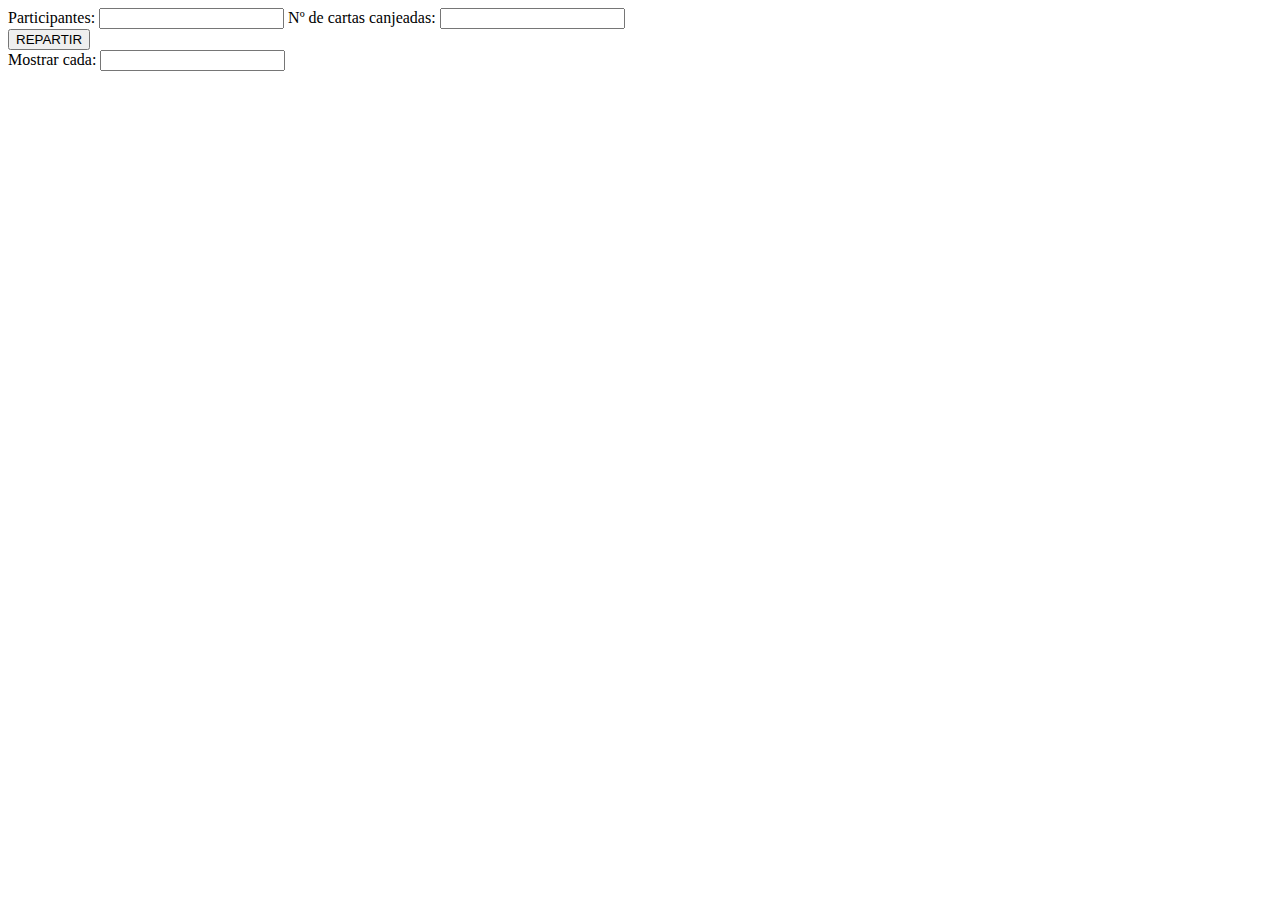
==== index.html @ ceeef865 "añadir mostrar" ====
<!DOCTYPE html>
<html>
    <head>
        <meta http-equiv="Content-Type" content="text/html" charset="UTF-8">
        <title>Repartidor de cofres</title>
        <link rel="preconnect" href="https://fonts.googleapis.com"/>
        <link rel="preconnect" href="https://fonts.gstatic.com" crossorigin/>
        <link href="https://fonts.googleapis.com/css2?family=Quicksand&display=swap" rel="stylesheet"/>
        <link rel="stylesheet" href="index.css"/>
        <script src="index.js"></script>
    </head>
    <body>
        <label for="participantes">Participantes: </label>       
        <input type="text" name="participantes" id="participantes">    
        <label for="cofres">Nº de cartas canjeadas: </label>
        <input type="number" name="cofres" id="cofres"><br/>
        <input type="button" value="REPARTIR" id="repartir" onclick="repartir();">
        <div id="resultado">
            <label for="intervalo">Mostrar cada: </label>       
            <input type="number" name="intervalo" id="intervalo"><br/>
        </div> 
    </body>
</html>
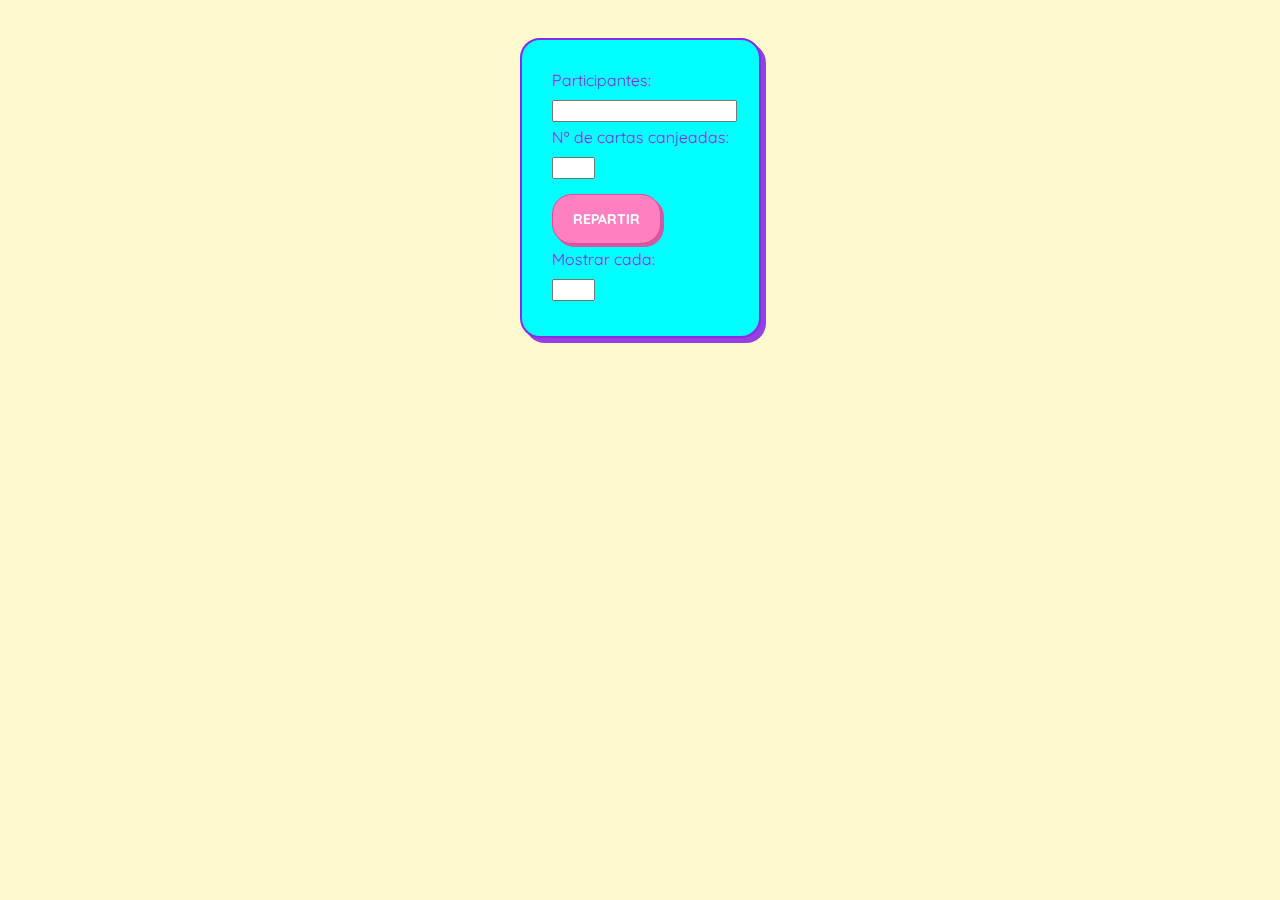
==== commit 39d410a3: "adicion de estilo" ====
--- a/index.html
+++ b/index.html
@@ -3,21 +3,39 @@
     <head>
         <meta http-equiv="Content-Type" content="text/html" charset="UTF-8">
         <title>Repartidor de cofres</title>
+        <link rel="icon" href="favicon.ico">
         <link rel="preconnect" href="https://fonts.googleapis.com"/>
         <link rel="preconnect" href="https://fonts.gstatic.com" crossorigin/>
         <link href="https://fonts.googleapis.com/css2?family=Quicksand&display=swap" rel="stylesheet"/>
         <link rel="stylesheet" href="index.css"/>
+        <style>
+            /* Chrome, Safari, Edge, Opera */
+            input::-webkit-outer-spin-button,
+            input::-webkit-inner-spin-button {
+              -webkit-appearance: none;
+              margin: 0;
+            }
+            
+            /* Firefox */
+            input[type=number] {
+              -moz-appearance: textfield;
+            }
+            </style>
         <script src="index.js"></script>
     </head>
     <body>
-        <label for="participantes">Participantes: </label>       
-        <input type="text" name="participantes" id="participantes">    
-        <label for="cofres">Nº de cartas canjeadas: </label>
-        <input type="number" name="cofres" id="cofres"><br/>
-        <input type="button" value="REPARTIR" id="repartir" onclick="repartir();">
-        <div id="resultado">
-            <label for="intervalo">Mostrar cada: </label>       
-            <input type="number" name="intervalo" id="intervalo"><br/>
-        </div> 
+        <div id="conjunto">
+            <div id="formulario">
+                <label for="participantes">Participantes: </label><br/>       
+                <input type="text" name="participantes" id="participantes"><br/>    
+                <label for="cofres">Nº de cartas canjeadas: </label><br/>
+                <input type="number" name="cofres" id="cofres"><br/>
+                <input type="button" value="REPARTIR" id="repartir" class="boton" onclick="repartir();">
+            </div>
+            <div id="resultado">
+                <label for="intervalo">Mostrar cada: </label><br/>       
+                <input type="number" name="intervalo" id="intervalo">
+            </div> 
+        </div>
     </body>
 </html>--- a/index.css
+++ b/index.css
@@ -0,0 +1,59 @@
+*{
+    font-family: "Quicksand", sans-serif;
+}
+body{
+    background-color: lemonchiffon;
+    padding: 10px;
+}
+#conjunto{
+    color: blueviolet;
+    border: 2px solid blueviolet;
+    border-radius: 20px;
+    width: fit-content;
+    height: fit-content;
+    background-color: aqua;
+    padding: 30px;
+    box-shadow: 5px 5px rgba(137, 43, 226, 0.9);
+    margin: 20px auto;
+}
+input, label, p{
+    margin: 10px auto 5px auto;
+}
+table{
+    text-align: center;
+}
+.amount{
+    color: #eb4698;
+    font-weight: bold;
+}
+.name{
+    text-decoration: underline dotted;
+}
+.boton{
+    border-radius: 20px;
+    background-color: #ff80c0;
+    border: 1px solid #eb4698;
+    color: white;
+    font-weight: bold;
+    padding: 15px 20px;
+    text-align: center;
+    text-decoration: none;
+    display: inline-block;
+    font-size: 14px;
+    box-shadow: 3px 3px #eb4699e5;
+}
+strong{
+    color: #eb4698;
+}
+table{
+    margin: 15px auto;
+    padding: 5px;
+    border: 2px solid blueviolet;
+    border-radius: 20px;
+}
+#cofres, #intervalo{
+    width: 35px
+}
+#participantes{
+    width: 100%;
+}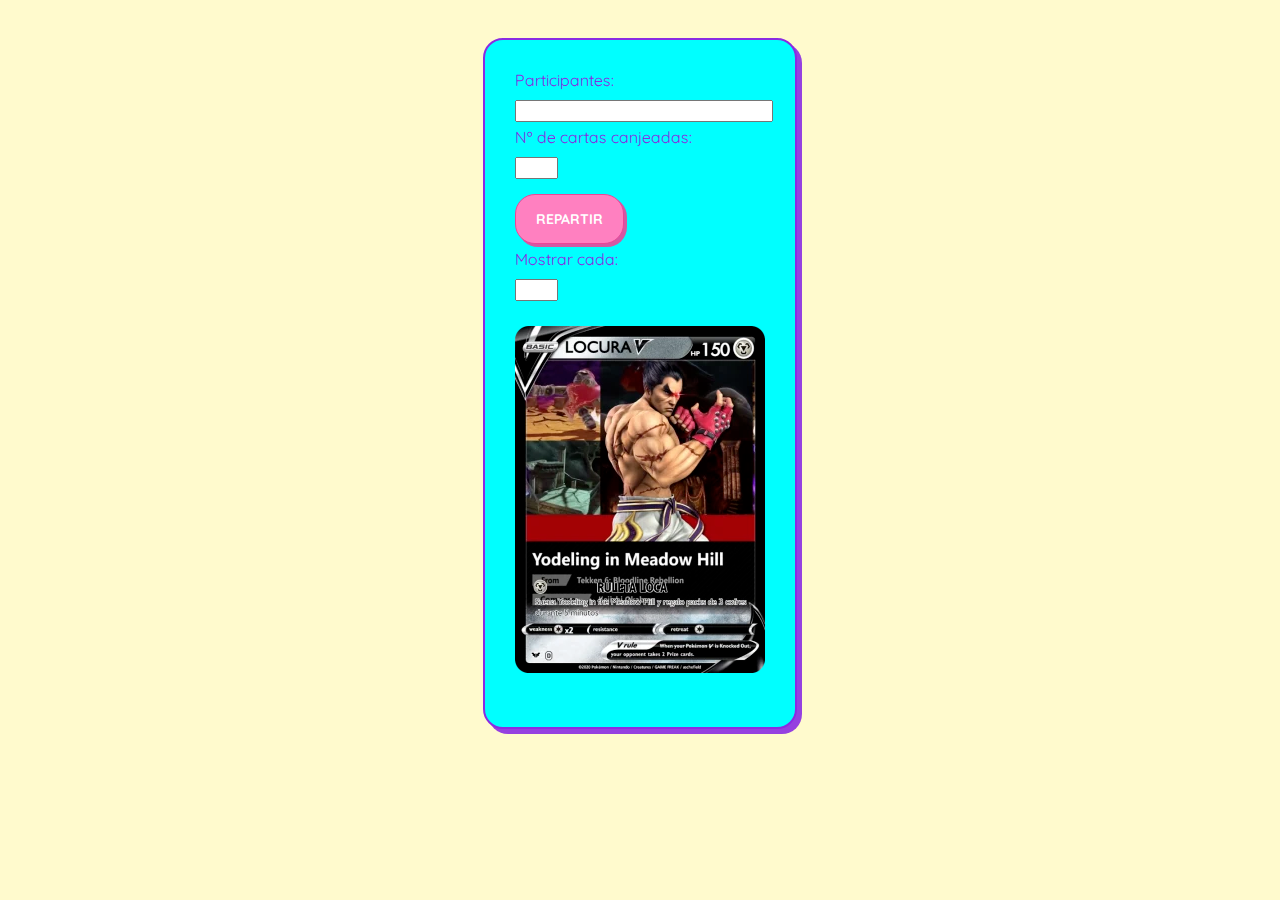
==== commit c0c1d526: "yodleling" ====
--- a/index.html
+++ b/index.html
@@ -7,7 +7,6 @@
         <link rel="preconnect" href="https://fonts.googleapis.com"/>
         <link rel="preconnect" href="https://fonts.gstatic.com" crossorigin/>
         <link href="https://fonts.googleapis.com/css2?family=Quicksand&display=swap" rel="stylesheet"/>
-        <link rel="stylesheet" href="index.css"/>
         <style>
             /* Chrome, Safari, Edge, Opera */
             input::-webkit-outer-spin-button,
@@ -20,7 +19,8 @@
             input[type=number] {
               -moz-appearance: textfield;
             }
-            </style>
+        </style>
+        <link rel="stylesheet" href="index.css"/>
         <script src="index.js"></script>
     </head>
     <body>
@@ -35,7 +35,8 @@
             <div id="resultado">
                 <label for="intervalo">Mostrar cada: </label><br/>       
                 <input type="number" name="intervalo" id="intervalo">
-            </div> 
+            </div>
+            <img id="yodelingCard" src="./yodeling.png" alt="YODELING" onclick="toYodeling();"/> 
         </div>
     </body>
 </html>--- a/index.css
+++ b/index.css
@@ -56,4 +56,7 @@
 }
 #participantes{
     width: 100%;
+}
+#yodelingCard{
+    margin: 20px auto;
 }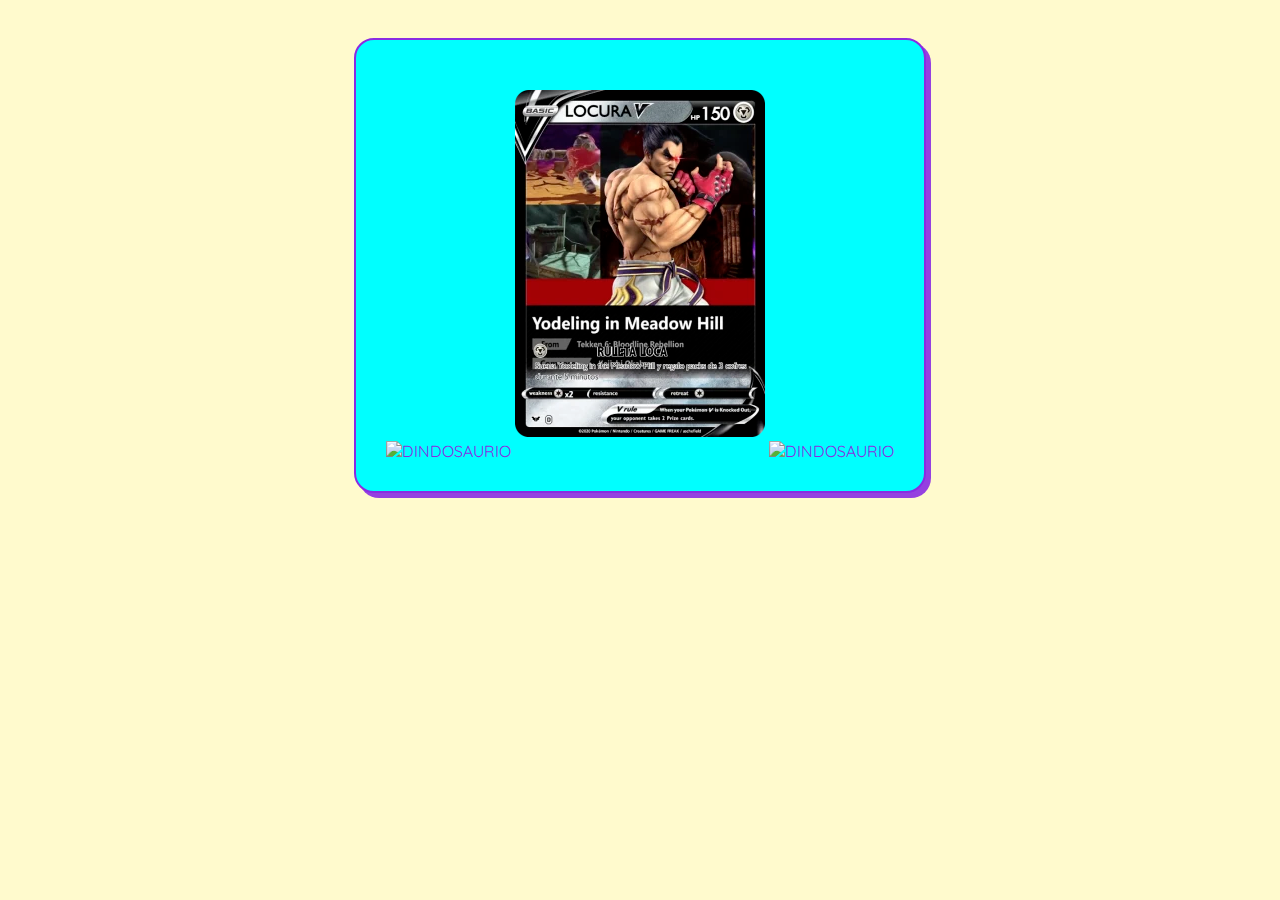
==== commit 7e1a6c92: "A" ====
--- a/index.html
+++ b/index.html
@@ -25,7 +25,7 @@
     </head>
     <body>
         <div id="conjunto">
-            <div id="formulario">
+            <!--<div id="formulario">
                 <label for="participantes">Participantes: </label><br/>       
                 <input type="text" name="participantes" id="participantes"><br/>    
                 <label for="cofres">Nº de cartas canjeadas: </label><br/>
@@ -35,8 +35,10 @@
             <div id="resultado">
                 <label for="intervalo">Mostrar cada: </label><br/>       
                 <input type="number" name="intervalo" id="intervalo">
-            </div>
-            <img id="yodelingCard" src="./yodeling.png" alt="YODELING" onclick="toYodeling();"/> 
+            </div>-->
+            <img id="dindosaurio1" src="./dindosaurio_t.gif" alt="DINDOSAURIO" onclick="toYodeling();"/> 
+            <img id="yodelingCard" src="./yodeling/yodeling.png" alt="YODELING" onclick="toYodeling();"/> 
+            <img id="dindosaurio1" src="./dindosaurio_t.gif" alt="DINDOSAURIO" onclick="toYodeling();"/> 
         </div>
     </body>
 </html>--- a/index.css
+++ b/index.css
@@ -59,4 +59,29 @@
 }
 #yodelingCard{
     margin: 20px auto;
-}+}
+.boton.disabled{
+    border-radius: 20px;
+    background-color: #9c6f86;
+    border: 1px solid #5e1b3c;
+    color: white;
+    font-weight: bold;
+    padding: 15px 20px;
+    text-align: center;
+    text-decoration: none;
+    display: inline-block;
+    font-size: 14px;
+    box-shadow: 3px 3px #5e1b3dc9;
+}
+.animated{
+    animation-name: animation;
+    animation-duration: 4s;
+    animation-iteration-count: infinite;
+}
+@keyframes animation {
+    0%      {border: 2px solid #eb4698;}
+    25%     {border: 5px solid #9923cf;}
+    50%     {border: 7px solid #2c2fc9;}
+    75%     {border: 5px solid #136da1;}
+    100%    {border: 2px solid #f3e525;}
+  }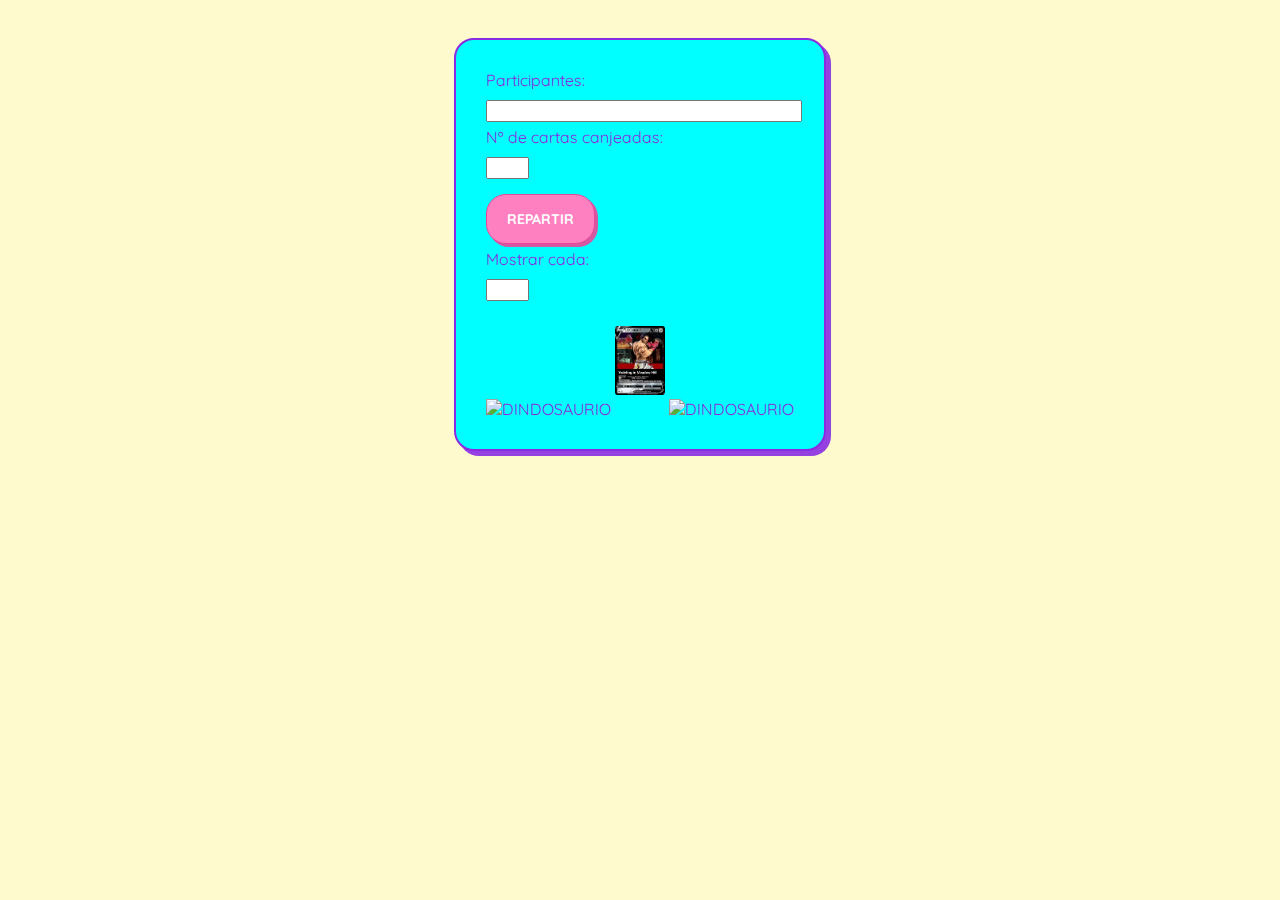
==== commit f9c4ce5e: "c" ====
--- a/index.html
+++ b/index.html
@@ -25,7 +25,7 @@
     </head>
     <body>
         <div id="conjunto">
-            <!--<div id="formulario">
+            <div id="formulario">
                 <label for="participantes">Participantes: </label><br/>       
                 <input type="text" name="participantes" id="participantes"><br/>    
                 <label for="cofres">Nº de cartas canjeadas: </label><br/>
@@ -35,10 +35,10 @@
             <div id="resultado">
                 <label for="intervalo">Mostrar cada: </label><br/>       
                 <input type="number" name="intervalo" id="intervalo">
-            </div>-->
-            <img id="dindosaurio1" src="./dindosaurio_t.gif" alt="DINDOSAURIO" onclick="toYodeling();"/> 
-            <img id="yodelingCard" src="./yodeling/yodeling.png" alt="YODELING" onclick="toYodeling();"/> 
-            <img id="dindosaurio1" src="./dindosaurio_t.gif" alt="DINDOSAURIO" onclick="toYodeling();"/> 
+            </div>
+            <img width="100px" id="dindosaurio1" src="./dindosaurio_t.gif" alt="DINDOSAURIO" onclick="toYodeling();"/> 
+            <img width="50px" id="yodelingCard" src="./yodeling/yodeling.png" alt="YODELING" onclick="toYodeling();"/> 
+            <img width="100px" id="dindosaurio1" src="./dindosaurio_t.gif" alt="DINDOSAURIO" onclick="toYodeling();"/> 
         </div>
     </body>
 </html>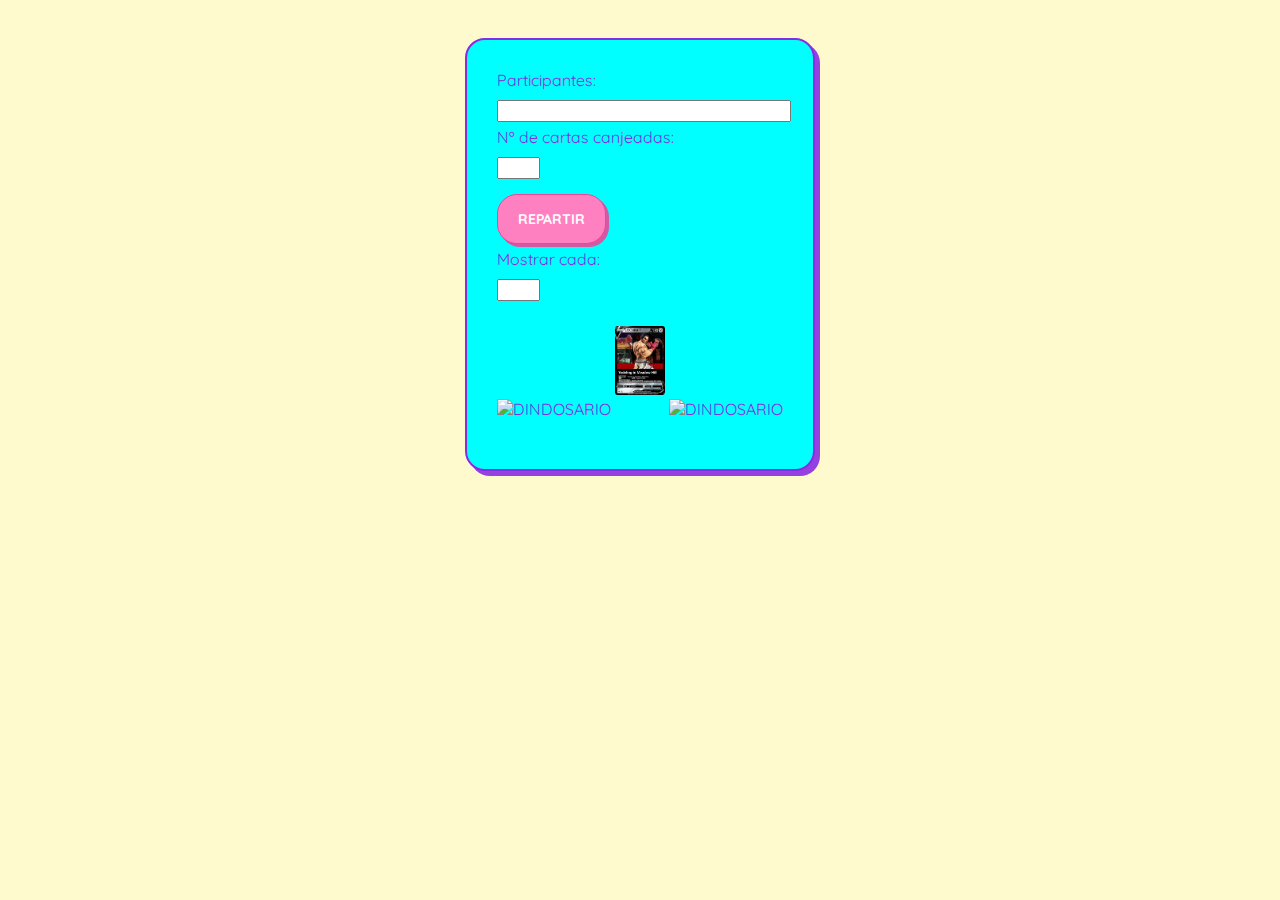
==== commit d2497830: "D" ====
--- a/index.html
+++ b/index.html
@@ -36,9 +36,9 @@
                 <label for="intervalo">Mostrar cada: </label><br/>       
                 <input type="number" name="intervalo" id="intervalo">
             </div>
-            <img width="100px" id="dindosaurio1" src="./dindosaurio_t.gif" alt="DINDOSAURIO" onclick="toYodeling();"/> 
+            <img width="100px" id="dindosario1" src="./dindosario_t.gif" alt="DINDOSARIO" onclick="toYodeling();"/> 
             <img width="50px" id="yodelingCard" src="./yodeling/yodeling.png" alt="YODELING" onclick="toYodeling();"/> 
-            <img width="100px" id="dindosaurio1" src="./dindosaurio_t.gif" alt="DINDOSAURIO" onclick="toYodeling();"/> 
+            <img width="100px" id="dindosario1" src="./dindosario_t.gif" alt="DINDOSARIO" onclick="toYodeling();"/> 
         </div>
     </body>
 </html>--- a/index.css
+++ b/index.css
@@ -57,7 +57,7 @@
 #participantes{
     width: 100%;
 }
-#yodelingCard{
+#yodelingCard, #dindosario1, #dindosario2{
     margin: 20px auto;
 }
 .boton.disabled{
